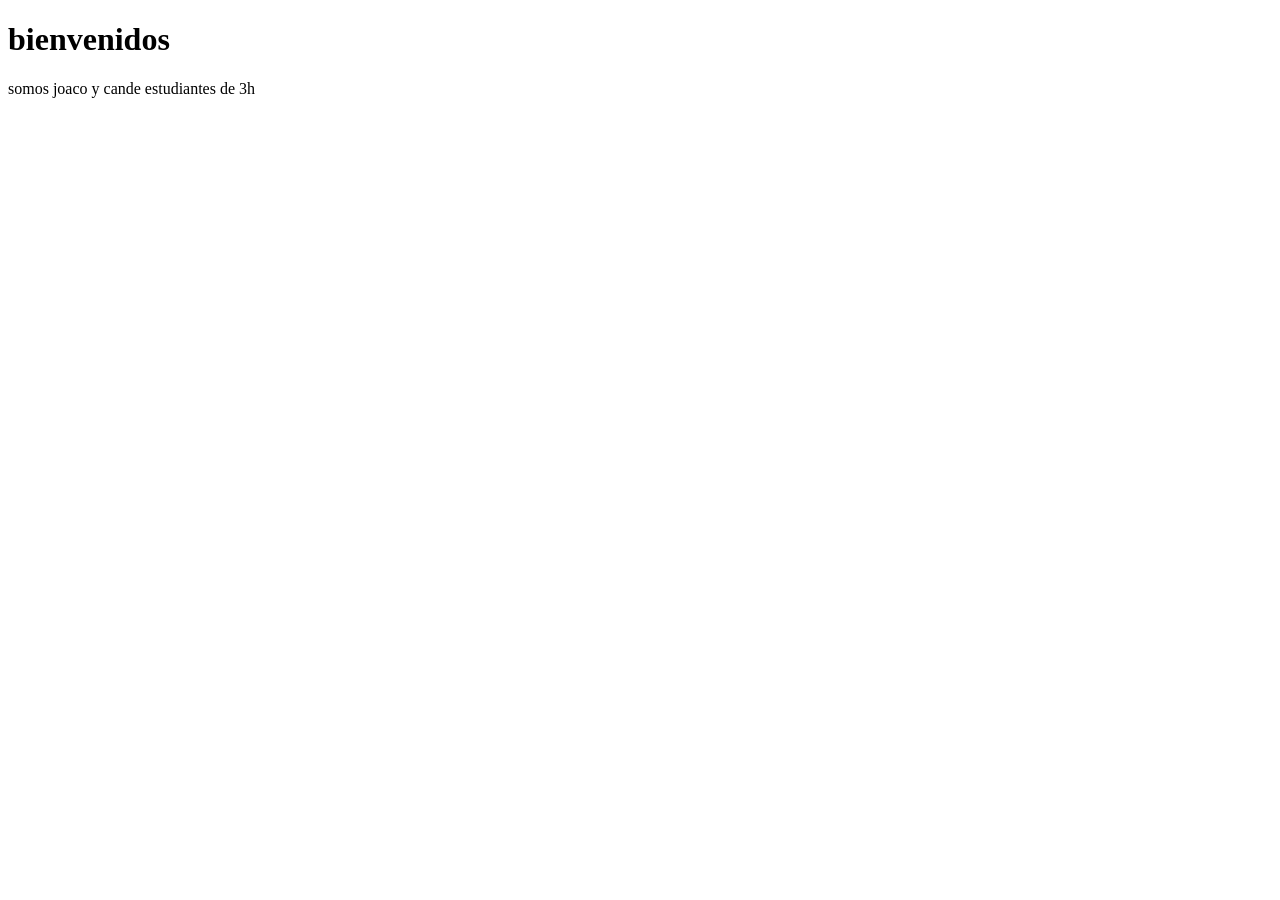
==== index.html @ e4e6f736 "Add files via upload" ====
<!DOCTYPE html>
<html lang="es">
<head>
    <meta charset="UTF-8">
    <meta name="viewport" content="width=device-width, initial-scale=1.0">
    <title>portafolio</title>
</head>
<body>
 <h1>bienvenidos</h1>   
<p>somos joaco y cande estudiantes de 3h</p>
</html>
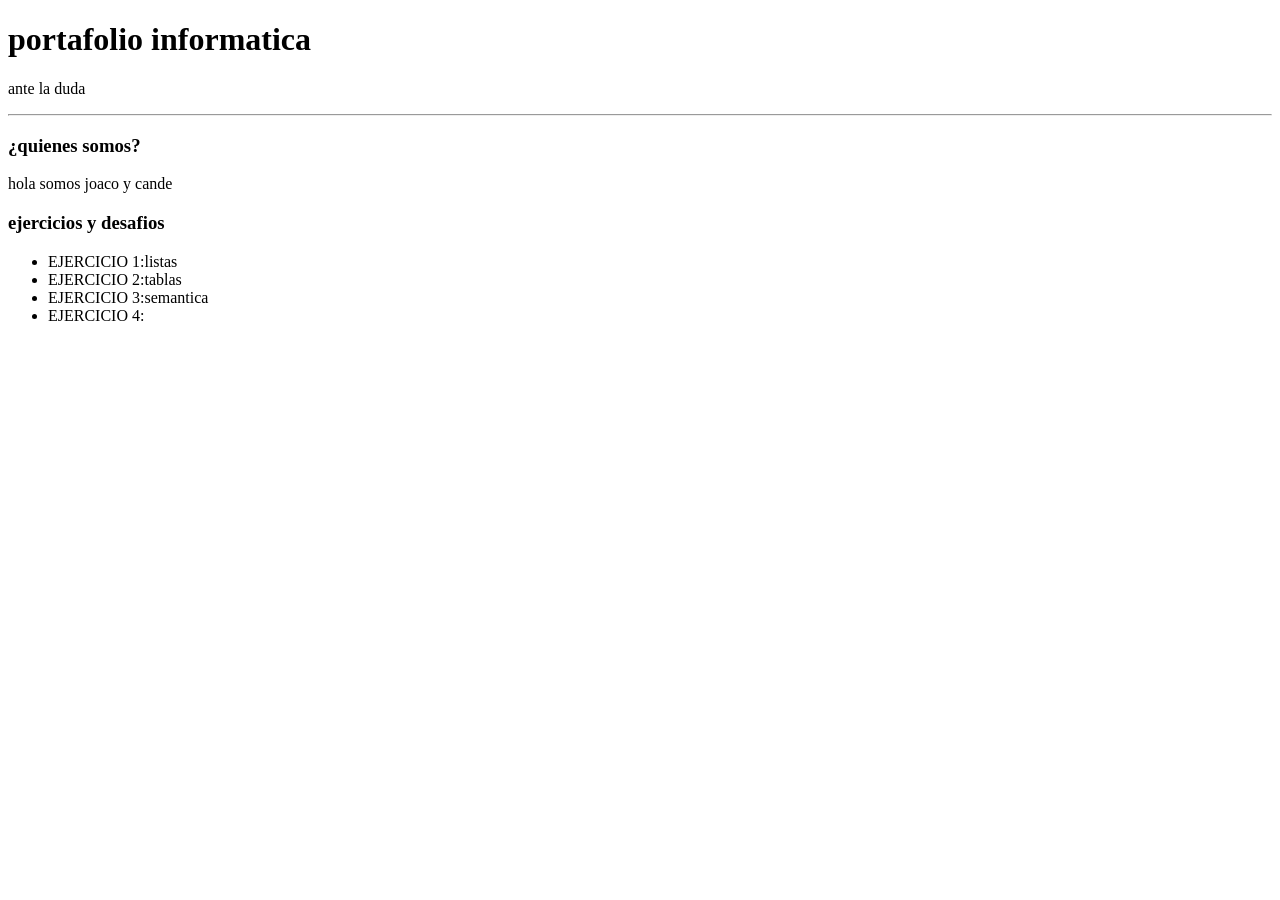
==== commit 676666e5: "Add files via upload" ====
--- a/index.html
+++ b/index.html
@@ -1,11 +1,24 @@
 <!DOCTYPE html>
-<html lang="es">
+<html lang="en">
 <head>
     <meta charset="UTF-8">
+    <meta http-equiv="X-UA-Compatible" content="IE=edge">
     <meta name="viewport" content="width=device-width, initial-scale=1.0">
     <title>portafolio</title>
 </head>
 <body>
- <h1>bienvenidos</h1>   
-<p>somos joaco y cande estudiantes de 3h</p>
+    <h1>portafolio informatica</h1>    
+    <p>ante la duda</p>
+    <hr>
+    <h3> ¿quienes somos?</h3>
+    <p> hola somos joaco y cande</p>
+    <h3>ejercicios y desafios</h3>
+    <ul>
+    <LI>EJERCICIO 1:listas</LI>
+    <LI>EJERCICIO 2:tablas</LI>
+    <LI>EJERCICIO 3:semantica</LI>
+    <LI>EJERCICIO 4:</LI>
+        
+    </ul>
+</body>
 </html>
